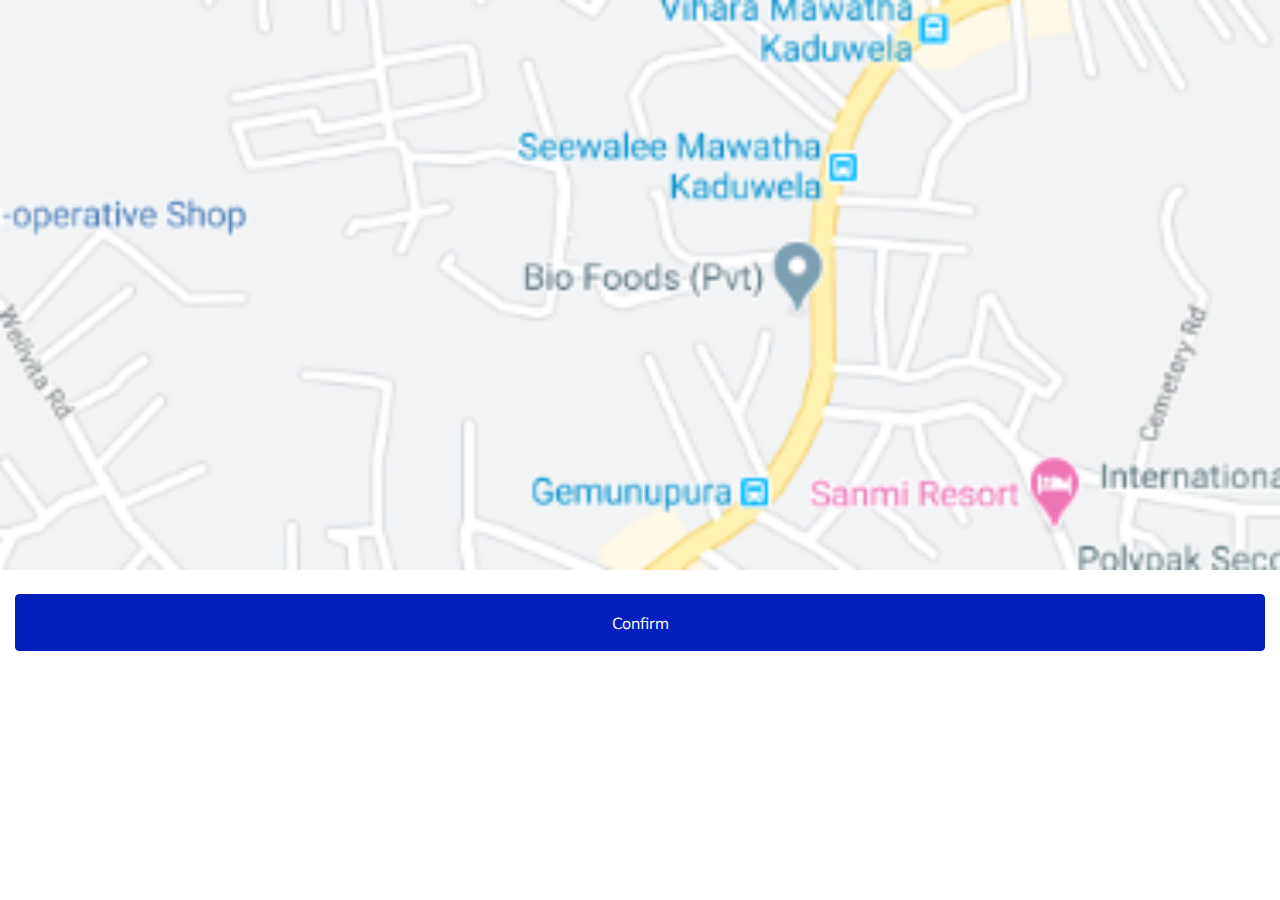
==== pg1.html @ 68ac92f1 "collecty" ====
<!DOCTYPE html>
<html lang="en">

<head>
    <meta charset="UTF-8">
    <meta name="viewport" content="width=device-width, initial-scale=1.0">
    <meta http-equiv="X-UA-Compatible" content="ie=edge">
    <title>Collecty</title>
    <link rel="stylesheet" href="https://stackpath.bootstrapcdn.com/bootstrap/4.4.1/css/bootstrap.min.css"
        integrity="sha384-Vkoo8x4CGsO3+Hhxv8T/Q5PaXtkKtu6ug5TOeNV6gBiFeWPGFN9MuhOf23Q9Ifjh" crossorigin="anonymous">
    <link href="https://fonts.googleapis.com/css?family=Muli:300,400,500,700&display=swap" rel="stylesheet">

    <link rel="stylesheet" href="css/styles.css">
</head>

<body>
    <div class="container-fluid">
        <div class="row">
            <div class="map-image1"></div>
        </div>
        <div class="row">
            <div class="col mt-4">
                <a href="pg2.html" class="btn btn-primary btn-block">Confirm</a>
            </div>
        </div>
    </div>

</body>

</html>
---- css/styles.css ----
body{font-family:'Muli'}.header-image{background-image:url("/img/header.png");background-color:#192033;background-repeat:no-repeat;height:222px;width:100%;background-size:contain}.map-image{background-image:url("/img/map.png");background-color:#192033;background-repeat:no-repeat;height:500px;width:100%;background-size:cover}.map-image1{background-image:url("/img/map.png");background-color:#192033;background-repeat:no-repeat;height:570px;width:100%;background-size:cover}.card{box-shadow:0 2px 4px 0 rgba(0,0,0,0.04)}.upcoming-title{font-weight:700;color:#051FBE}.upcoming-task a{color:#192033}.btn-primary{color:#fff;background-color:#051FBE;border-color:#051FBE;padding:0.975rem 0.75rem}
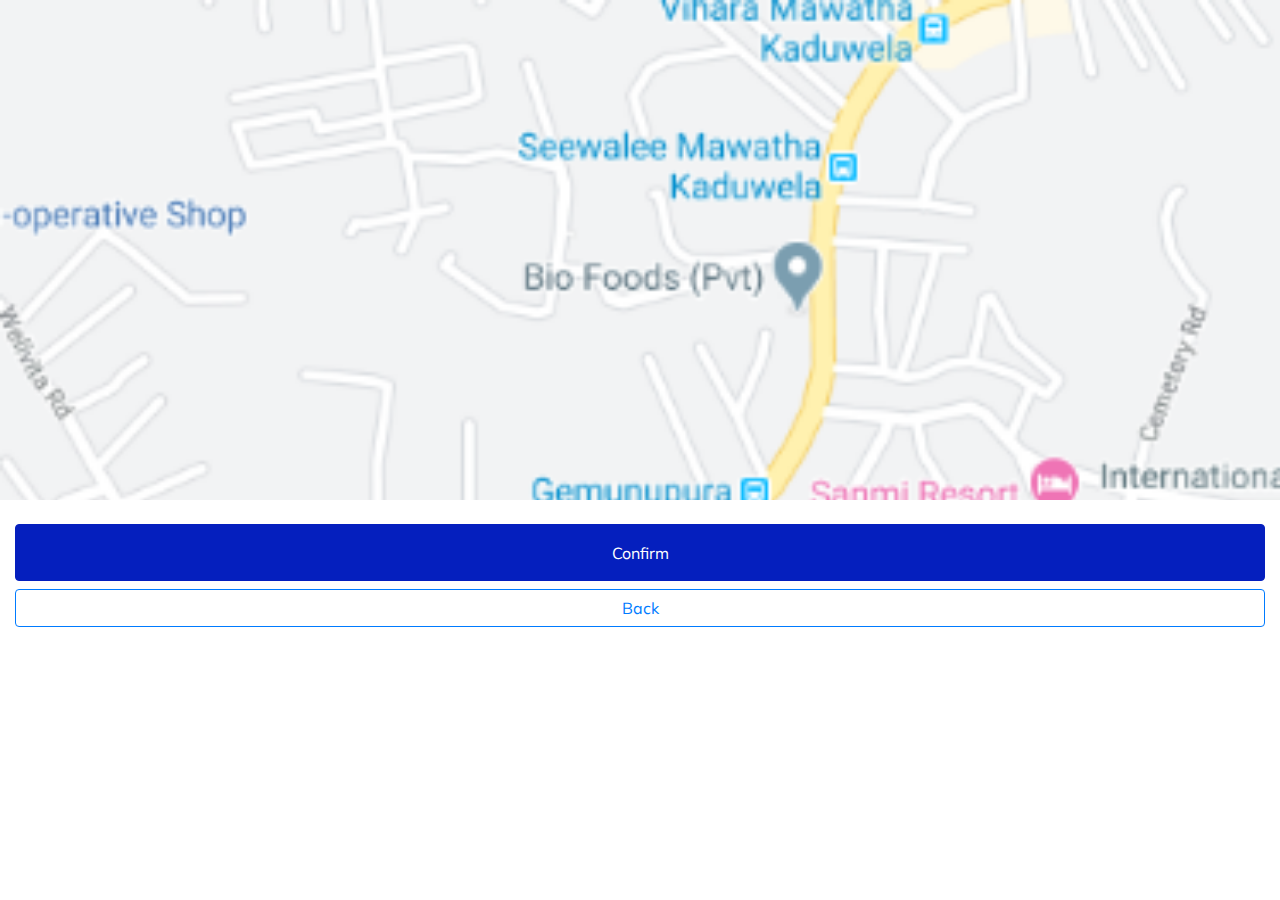
==== commit fea63795: "tag manager for other pages" ====
--- a/pg1.html
+++ b/pg1.html
@@ -11,16 +11,42 @@
     <link href="https://fonts.googleapis.com/css?family=Muli:300,400,500,700&display=swap" rel="stylesheet">
 
     <link rel="stylesheet" href="css/styles.css">
+    <!-- Global site tag (gtag.js) - Google Analytics -->
+    <script async src="https://www.googletagmanager.com/gtag/js?id=UA-158907063-1"></script>
+    <script>
+        window.dataLayer = window.dataLayer || [];
+        function gtag() { dataLayer.push(arguments); }
+        gtag('js', new Date());
+
+        gtag('config', 'UA-158907063-1');
+    </script>
+
+    <!-- Google Tag Manager -->
+    <script>(function (w, d, s, l, i) {
+        w[l] = w[l] || []; w[l].push({
+            'gtm.start':
+                new Date().getTime(), event: 'gtm.js'
+        }); var f = d.getElementsByTagName(s)[0],
+            j = d.createElement(s), dl = l != 'dataLayer' ? '&l=' + l : ''; j.async = true; j.src =
+                'https://www.googletagmanager.com/gtm.js?id=' + i + dl; f.parentNode.insertBefore(j, f);
+        })(window, document, 'script', 'dataLayer', 'GTM-55SGD9L');</script>
+    <!-- End Google Tag Manager -->
+
 </head>
 
 <body>
+    <!-- Google Tag Manager (noscript) -->
+    <noscript><iframe src="https://www.googletagmanager.com/ns.html?id=GTM-55SGD9L"
+    height="0" width="0" style="display:none;visibility:hidden"></iframe></noscript>
+    <!-- End Google Tag Manager (noscript) -->
     <div class="container-fluid">
         <div class="row">
-            <div class="map-image1"></div>
+            <div class="map-image"></div>
         </div>
         <div class="row">
             <div class="col mt-4">
                 <a href="pg2.html" class="btn btn-primary btn-block">Confirm</a>
+                <a href="/" class="btn btn-outline-primary btn-block">Back</a>
             </div>
         </div>
     </div>
